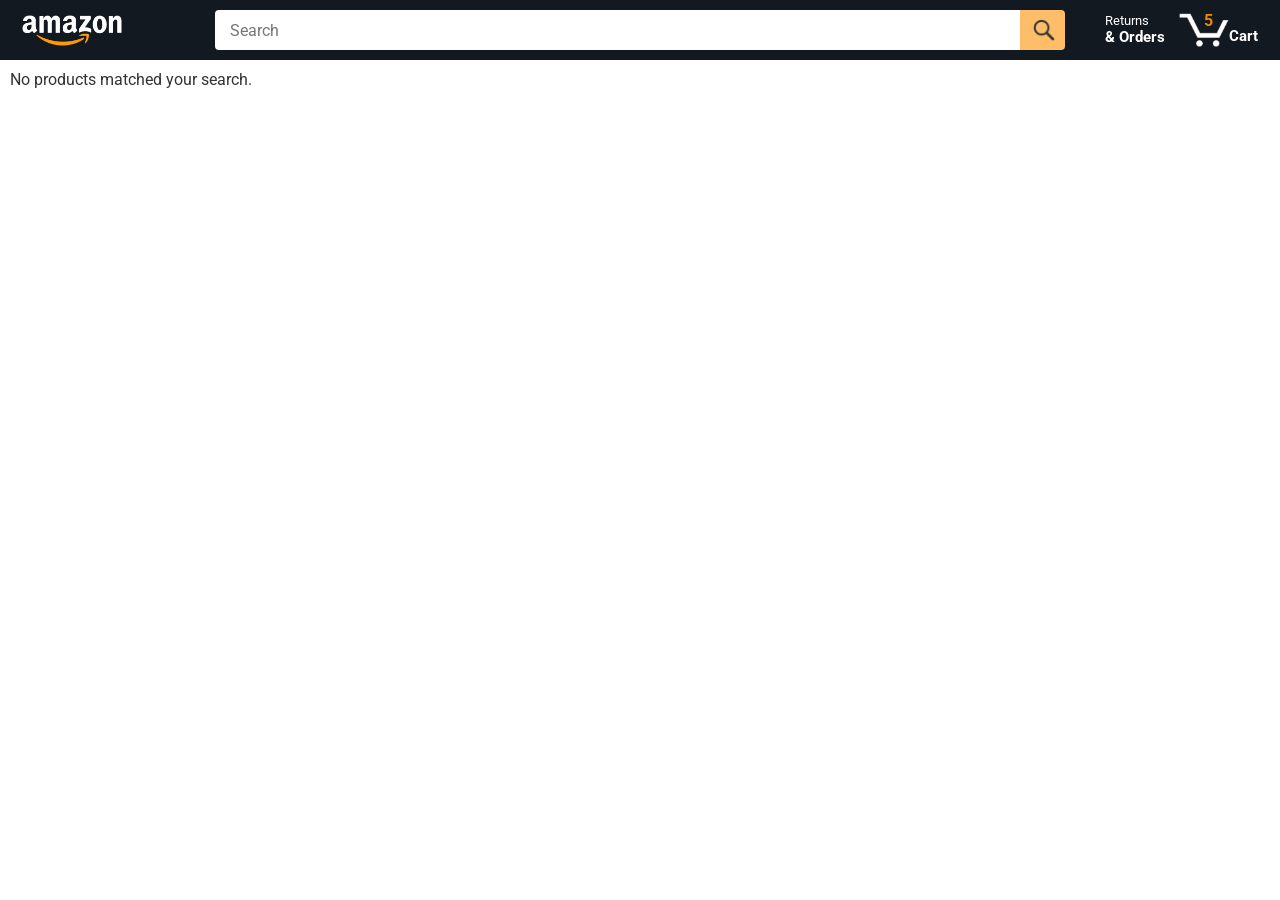
==== index.html @ 0610a905 "amazon to index" ====
<!DOCTYPE html>
<html>
  <head>
    <title>Amazon Project</title>

    <!-- This code is needed for responsive design to work.
      (Responsive design = make the website look good on
      smaller screen sizes like a phone or a tablet). -->
    <meta name="viewport" content="width=device-width, initial-scale=1" />

    <!-- Load a font called Roboto from Google Fonts. -->
    <link rel="preconnect" href="https://fonts.googleapis.com" />
    <link rel="preconnect" href="https://fonts.gstatic.com" crossorigin />
    <link
      href="https://fonts.googleapis.com/css2?family=Roboto:wght@400;500;700&display=swap"
      rel="stylesheet"
    />

    <!-- Here are the CSS files for this page. -->
    <link rel="stylesheet" href="styles/shared/general.css" />
    <link rel="stylesheet" href="styles/shared/amazon-header.css" />
    <link rel="stylesheet" href="styles/pages/amazon.css" />
  </head>
  <body>
    <div class="amazon-header">
      <div class="amazon-header-left-section">
        <a href="amazon.html" class="header-link">
          <img class="amazon-logo" src="images/amazon-logo-white.png" />
          <img
            class="amazon-mobile-logo"
            src="images/amazon-mobile-logo-white.png"
          />
        </a>
      </div>

      <div class="amazon-header-middle-section">
        <input
          class="search-bar js-search-bar"
          type="text"
          name="amazonName"
          placeholder="Search"
          
        />
        <button class="search-button js-search-button">
          <img class="search-icon" src="images/icons/search-icon.png" />
        </button>
      </div>

      <div class="amazon-header-right-section">
        <a class="orders-link header-link" href="orders.html">
          <span class="returns-text">Returns</span>
          <span class="orders-text">& Orders</span>
        </a>

        <a class="cart-link header-link" href="checkout.html">
          <img class="cart-icon" src="images/icons/cart-icon.png" />
          <div class="cart-quantity"></div>
          <div class="cart-text">Cart</div>
        </a>
      </div>
      <div class="right-section-mobile">
        <img class="js-hamburger-menu-toggle hamburger-menu-toggle"
          src="images/icons/hamburger-menu.png"
          data-testid="hamburger-menu-toggle">
      </div>

      <div class="js-hamburger-menu-dropdown hamburger-menu-dropdown"
        data-testid="hamburger-menu-dropdown">
        <a class="hamburger-menu-link" href="orders.html">
          Returns & Orders
        </a>
        <a class="hamburger-menu-link" href="checkout.html">
          Cart (<span class="js-cart-quantity-mobile cart-quantity-mobile"
            data-testid="cart-quantity-mobile"></span>)
        </a>
      </div>
    </div>

    <div class="main">
      <div 
    id="empty-results-message"
    class="empty-results-message">No products matched your search.</div>
      <div class="js-products-grid products-grid"></div>
    </div>

    <script type="module" src="scripts/amazon.js"></script>
  </body>
</html>
---- styles/shared/general.css ----
body {
  font-family: Roboto, Arial;
  color: rgb(33, 33, 33);
  /* The <body> element has a default margin of 8px on all sides. This removes the default margins. */
  margin: 0;
}

/* <p> elements have a default margin on the top and bottom. This removes the default margins. */
p {
  margin: 0;
}

button {
  cursor: pointer;
}

select {
  cursor: pointer;
}

input, select, button {
  font-family: Roboto, Arial;
}

select:focus,
input:focus {
  outline: 2px solid rgb(255, 153, 0);
}

.button-primary {
  color: rgb(33, 33, 33);
  background-color: rgb(255, 216, 20);
  border: 1px solid rgb(252, 210, 0);
  border-radius: 8px;
  cursor: pointer;
  box-shadow: 0 2px 5px rgba(213, 217, 217, 0.5);
}

.button-primary:hover {
  background-color: rgb(247, 202, 0);
  border: 1px solid rgb(242, 194, 0);
}

.button-primary:active {
  background: rgb(255, 216, 20);
  border-color: rgb(252, 210, 0);
  box-shadow: none;
}

.button-secondary {
  color: rgb(33, 33, 33);
  background: white;
  border: 1px solid rgb(213, 217, 217);
  border-radius: 8px;
  cursor: pointer;
  box-shadow: 0 2px 5px rgba(213, 217, 217, 0.5);
}

.button-secondary:hover {
  background-color: #F7FAFA;
}

.button-secondary:active {
  background-color: #EDFDFF;
  box-shadow: none;
}

/* These styles will limit text to 2 lines. Anything
   beyond 2 lines will be replaced with "..."
   You can find this code by using an A.I. tool or by
   searching in Google.
   https://css-tricks.com/almanac/properties/l/line-clamp/ */
   
.limit-text-to-2-lines {
  display: -webkit-box;
  -webkit-line-clamp: 2;
  -webkit-box-orient: vertical;
  overflow: hidden;
}

.link-primary {
  color: #017cb6;
  cursor: pointer;
}

.link-primary:hover {
  color: rgb(196, 80, 0);
}

/* Styles for dropdown selectors. */
select {
  color: rgb(33, 33, 33);
  background-color: rgb(240, 240, 240);
  border: 1px solid rgb(213, 217, 217);
  border-radius: 8px;
  padding: 3px 5px;
  font-size: 15px;
  cursor: pointer;
  box-shadow: 0 2px 5px rgba(213, 217, 217, 0.5);
}
---- styles/shared/amazon-header.css ----
.amazon-header {
  background-color: rgb(19, 25, 33);
  color: white;
  padding-left: 15px;
  padding-right: 15px;

  display: flex;
  align-items: center;
  justify-content: space-between;

  position: fixed;
  top: 0;
  left: 0;
  right: 0;
  height: 60px;
}

.amazon-header-left-section {
  width: 180px;
}

@media (max-width: 800px) {
  .amazon-header-left-section {
    width: unset;
  }
}

.header-link {
  display: inline-block;
  padding: 6px;
  border-radius: 2px;
  cursor: pointer;
  text-decoration: none;
  border: 1px solid rgba(0, 0, 0, 0);
}

.amazon-header .header-link:hover {
  border: 1px solid white;
}

.amazon-logo {
  width: 100px;
  margin-top: 5px;
}

.amazon-mobile-logo {
  display: none;
}

@media (max-width: 575px) {
  .amazon-logo {
    display: none;
  }

  .amazon-mobile-logo {
    display: block;
    height: 35px;
    margin-top: 5px;
  }
}

.amazon-header-middle-section {
  flex: 1;
  max-width: 850px;
  margin-left: 10px;
  margin-right: 10px;
  display: flex;
}

.search-bar {
  flex: 1;
  width: 0;
  font-size: 16px;
  height: 38px;
  padding-left: 15px;
  border: none;
  border-top-left-radius: 4px;
  border-bottom-left-radius: 4px;
  border-top-right-radius: 0;
  border-bottom-right-radius: 0;
}

.search-button {
  background-color: rgb(254, 189, 105);
  border: none;
  width: 45px;
  height: 40px;
  border-top-right-radius: 4px;
  border-bottom-right-radius: 4px;
  flex-shrink: 0;
}

.search-icon {
  height: 22px;
  margin-left: 2px;
  margin-top: 3px;
}

.amazon-header-right-section {
  width: 180px;
  flex-shrink: 0;
  display: flex;
  justify-content: end;
}

.amazon-header .right-section-mobile {
  display: none;
}

@media (max-width: 575px) {
  .amazon-header-right-section {
    display: none;
  }

  .amazon-header .right-section-mobile {
    display: block;
  }
}

.amazon-header .hamburger-menu-toggle {
  display: block;
  padding: 6px;
  cursor: pointer;
}

.amazon-header .hamburger-menu-dropdown {
  background-color: rgb(19, 25, 33);
  position: absolute;
  left: 0;
  right: 0;
  top: 60px;

  z-index: 100;
  text-align: center;

  display: none;
  overflow: hidden;

  /* We will use JavaScript to change this height. */
  height: 0px;
  transition: height 0.25s;
}

@media (max-width: 575px) {
  .amazon-header .hamburger-menu-dropdown {
    display: block;
  }

  .amazon-header .hamburger-menu-opened {
    height: 88px;
  }

  .amazon-header .hamburger-menu-link {
    color: white;
    text-decoration: none;
    display: block;
    padding: 10px;
    font-weight: 500;
  }

  .amazon-header .hamburger-menu-link:hover {
    background-color: rgb(38, 50, 63);
  }
}

.orders-link {
  color: white;
}

.returns-text {
  display: block;
  font-size: 13px;
}

.orders-text {
  display: block;
  font-size: 15px;
  font-weight: 700;
}

.cart-link {
  color: white;
  display: flex;
  align-items: center;
  position: relative;
}

.cart-icon {
  width: 50px;
}

.cart-text {
  margin-top: 12px;
  font-size: 15px;
  font-weight: 700;
}

.cart-quantity {
  color: rgb(240, 136, 4);
  font-size: 16px;
  font-weight: 700;
  position: absolute;
  top: 4px;
  left: 22px;
  width: 26px;
  text-align: center;
}

.amazon-header .cart-quantity-mobile {
  color: rgb(240, 136, 4);
}
---- styles/pages/amazon.css ----
.main {
  margin-top: 60px;
}

.products-grid {
  display: grid;
  /* - In CSS Grid, 1fr means a column will take up the
       remaining space in the grid.
     - If we write 1fr 1fr ... 1fr; 8 times, this will
       divide the grid into 8 columns, each taking up an
       equal amount of the space.
     - repeat(8, 1fr); is a shortcut for repeating "1fr"
       8 times (instead of typing out "1fr" 8 times).
       repeat(...) is a special property that works with
       display: grid; */
  grid-template-columns: repeat(8, 1fr);
}

/* @media is used to create responsive design (making the
   website look good on any screen size). This @media
   means when the screen width is 2000px or less, we
   will divide the grid into 7 columns instead of 8. */
@media (max-width: 2000px) {
  .products-grid {
    grid-template-columns: repeat(7, 1fr);
  }
}
.empty-results-message {
  display: none;          /* hidden by default */
  padding: 10px;
  font-size: 16px;
  color: #333;
  margin: 0px;
}

/* This @media means when the screen width is 1600px or
   less, we will divide the grid into 6 columns. */
@media (max-width: 1600px) {
  .products-grid {
    grid-template-columns: repeat(6, 1fr);
  }
}

@media (max-width: 1300px) {
  .products-grid {
    grid-template-columns: repeat(5, 1fr);
  }
}

@media (max-width: 1000px) {
  .products-grid {
    grid-template-columns: repeat(4, 1fr);
  }
}

@media (max-width: 800px) {
  .products-grid {
    grid-template-columns: repeat(3, 1fr);
  }
}

@media (max-width: 575px) {
  .products-grid {
    grid-template-columns: repeat(2, 1fr);
  }
}

@media (max-width: 450px) {
  .products-grid {
    grid-template-columns: 1fr;
  }
}

.product-container {
  padding-top: 40px;
  padding-bottom: 25px;
  padding-left: 25px;
  padding-right: 25px;

  border-right: 1px solid rgb(231, 231, 231);
  border-bottom: 1px solid rgb(231, 231, 231);

  display: flex;
  flex-direction: column;
}

.product-image-container {
  display: flex;
  justify-content: center;
  align-items: center;

  height: 180px;
  margin-bottom: 20px;
}

.product-image {
  /* Images will overflow their container by default. To
    prevent this, we set max-width and max-height to 100%
    so they stay inside their container. */
  max-width: 100%;
  max-height: 100%;
}

.product-name {
  height: 40px;
  margin-bottom: 5px;
}

.product-rating-container {
  display: flex;
  align-items: center;
  margin-bottom: 10px;
}

.product-rating-stars {
  width: 100px;
  margin-right: 6px;
}

.product-rating-count {
  color: rgb(1, 124, 182);
  cursor: pointer;
  margin-top: 3px;
}

.product-price {
  font-weight: 700;
  margin-bottom: 10px;
}

.product-quantity-container {
  margin-bottom: 17px;
}

.product-spacer {
  flex: 1;
}

.added-to-cart {
  color: rgb(6, 125, 98);
  font-size: 16px;

  display: flex;
  align-items: center;
  margin-bottom: 8px;

  /* At first, the "Added to cart" message will
     be invisible. Use JavaScript to change the
     opacity and make it visible. */
  opacity: 0;
}
.recently-added {
  opacity: 1;
}

.added-to-cart img {
  height: 20px;
  margin-right: 5px;
}

.add-to-cart-button {
  width: 100%;
  padding: 8px;
  border-radius: 50px;
}
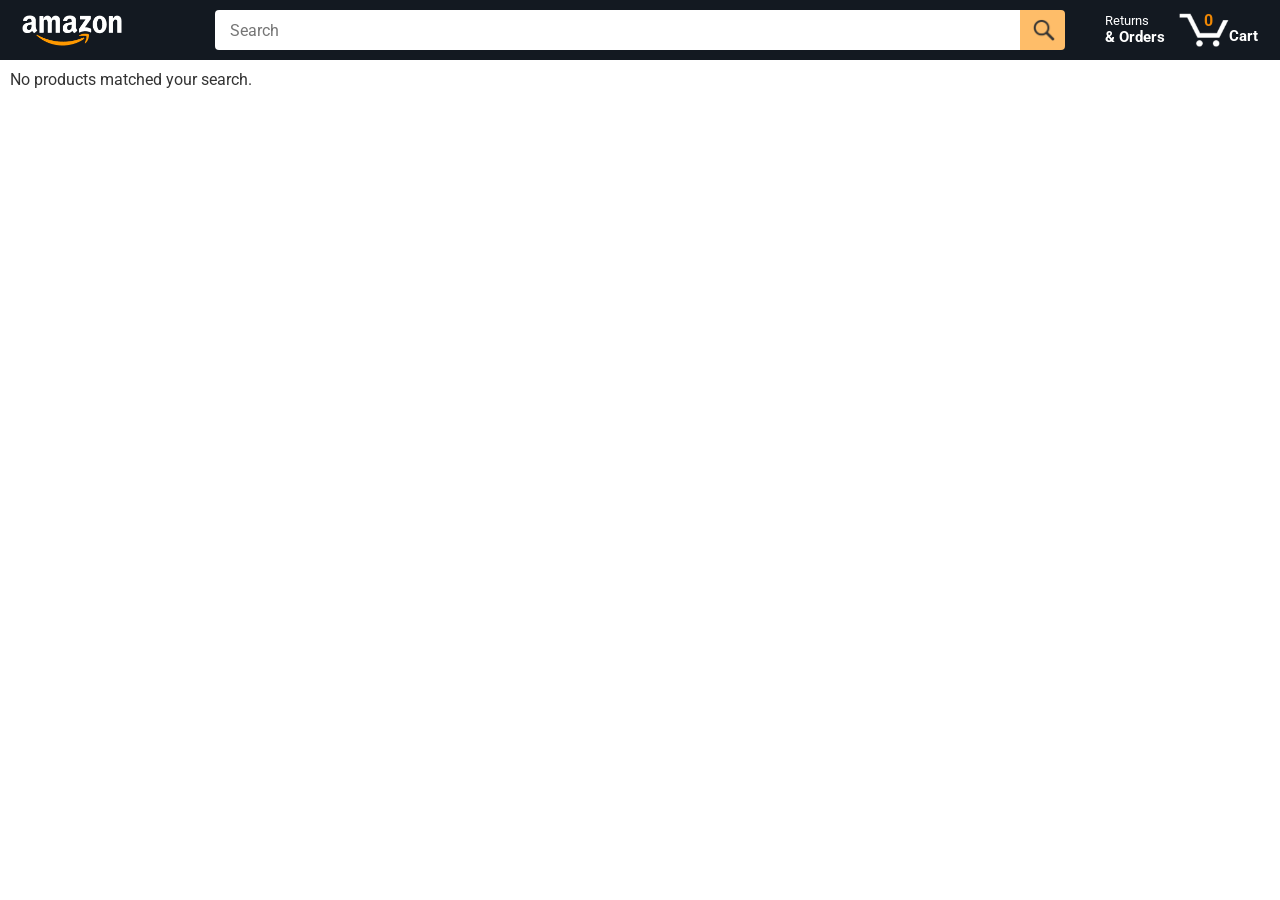
==== commit a15c31d7: "going to upload" ====
--- a/index.html
+++ b/index.html
@@ -77,9 +77,8 @@
     </div>
 
     <div class="main">
-      <div 
-    id="empty-results-message"
-    class="empty-results-message">No products matched your search.</div>
+      <p 
+    class="empty-results-message">No products matched your search.</p>
       <div class="js-products-grid products-grid"></div>
     </div>
 
--- a/styles/pages/amazon.css
+++ b/styles/pages/amazon.css
@@ -25,6 +25,7 @@
     grid-template-columns: repeat(7, 1fr);
   }
 }
+
 .empty-results-message {
   display: none;          /* hidden by default */
   padding: 10px;
